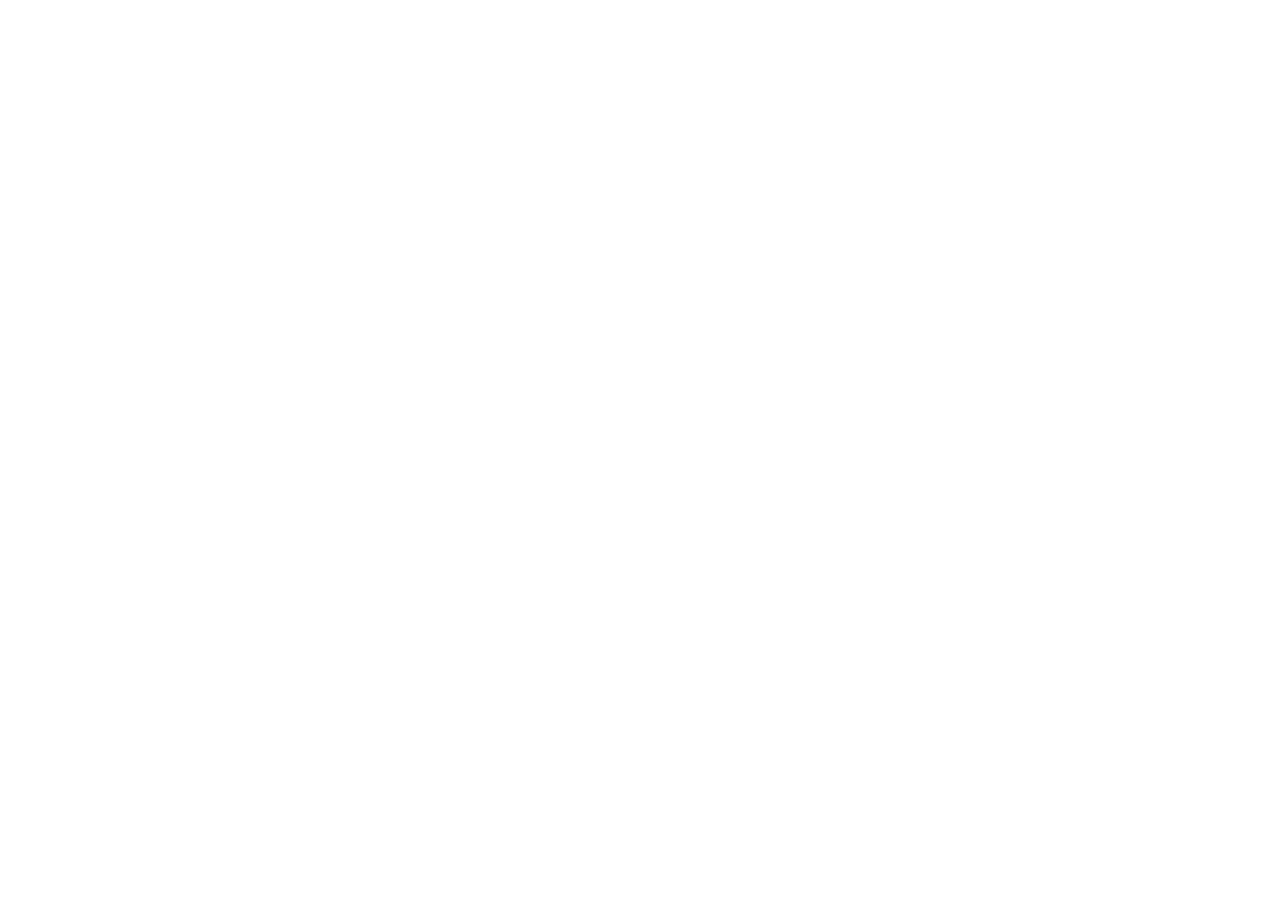
==== site/index.html @ 122f024d "logo" ====
<!DOCTYPE html>
<html lang="en">
  <head>
    <meta charset="UTF-8" />
    <meta name="viewport" content="width=device-width, initial-scale=1.0" />
    <link rel="stylesheet" href="style.css" />
    <title>Fish-fil-a</title>
  </head>
  <body>
    <script src="app.js"></script>
  </body>
</html>
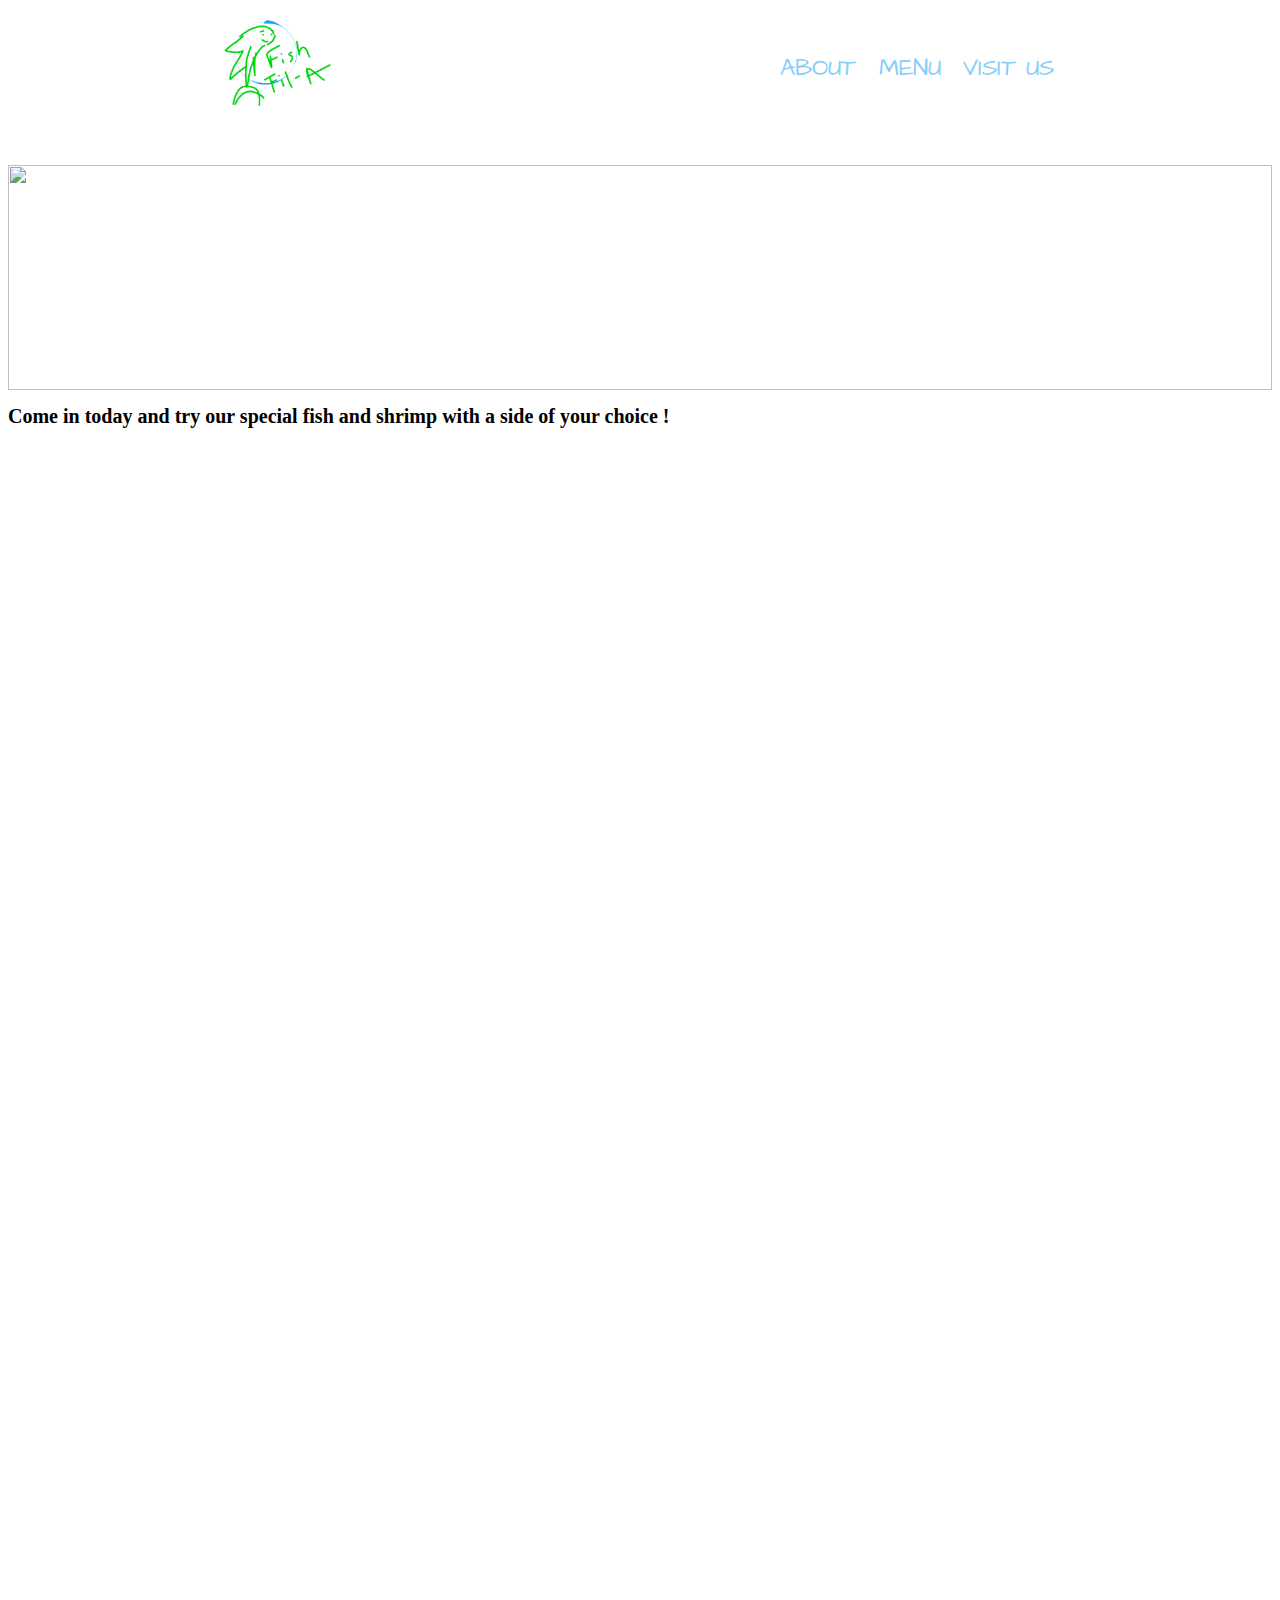
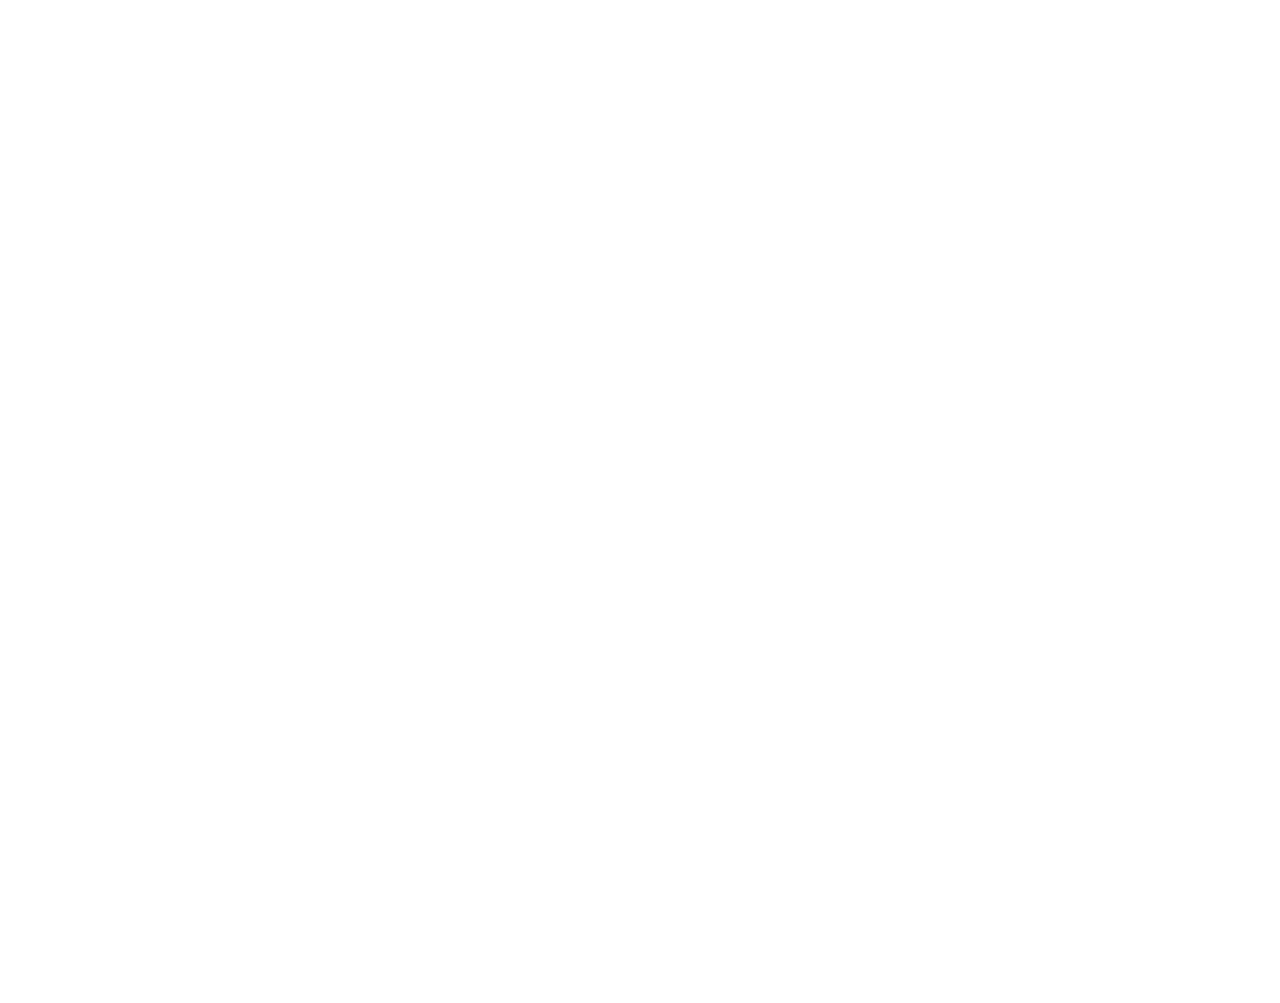
==== commit eb6db522: "pages" ====
--- a/site/index.html
+++ b/site/index.html
@@ -7,6 +7,40 @@
     <title>Fish-fil-a</title>
   </head>
   <body>
+    <nav>
+      <section class="logo">
+        <a href="#home">
+          <img src="../images/logo/logo1ofc.png" alt="" height="90px" />
+        </a>
+      </section>
+      <section class="links">
+        <a href="#about">About</a>
+        <a href="#menu">Menu</a>
+        <a href="#visit">Visit Us</a>
+      </section>
+    </nav>
+
+    <!-- main is for fixed navbar  -->
+    <div class="main">
+      <section id="home" class="home">
+        <div>
+          <img src="../images/design/homeimg1.jpg" alt="" class="homeimg2" />
+        </div>
+
+        <div>
+          <h1 class="homeText">
+            Come in today and try our special fish and shrimp with a side of
+            your choice !
+          </h1>
+        </div>
+      </section>
+      <section id="about" class="about"></section>
+      <section id="menu" class="menu"></section>
+      <section id="visit" class="visit"></section>
+    </div>
+
+    <footer></footer>
+
     <script src="app.js"></script>
   </body>
 </html>
--- a/site/style.css
+++ b/site/style.css
@@ -0,0 +1,95 @@
+@import url("https://fonts.googleapis.com/css2?family=Architects+Daughter&family=Bebas+Neue&family=Crimson+Text&display=swap");
+
+font-family: "Architects Daughter", cursive;
+font-family: "Bebas Neue", cursive;
+font-family: "Crimson Text", serif;
+
+* {
+  box-sizing: border-box;
+  margin: 0;
+  padding: 0;
+}
+
+html {
+  font-size: 62.5%;
+  scroll-behavior: smooth;
+  scroll-behavior: smooth;
+  background-color: white;
+}
+
+nav {
+  position: fixed; /* Set the navbar to fixed position */
+  top: 0; /* Position the navbar at the top of the page */
+  width: 100%; /* Full width */
+
+  height: 15vh;
+  width: 100vw;
+  display: flex;
+  flex-direction: row;
+  align-items: center;
+  justify-content: space-around;
+  background-color: white;
+}
+
+.logo {
+  /* ADJUST THE LOGO FROM THE RIGHT SIDE TO THE LEFT */
+
+  /* ADJUST THE LOGO FROM THE RIGHT SIDE TO THE LEFT */
+  /* CREDIT TO https://codepen.io/j3gro/pen/sactq */
+  transform: rotate(0deg) scale(1) translateZ(0);
+  transition: all 0.4s cubic-bezier(0.8, 1.8, 0.75, 0.75);
+  cursor: pointer;
+}
+
+.logo:hover {
+  transform: rotate(10deg) scale(1.1);
+}
+/* CREDIT TO https://codepen.io/j3gro/pen/sactq */
+
+nav a {
+  text-decoration: none;
+  text-transform: uppercase;
+  font-size: 24px;
+  margin-right: 20px;
+  font-family: "Architects Daughter", cursive;
+  color: lightskyblue;
+}
+
+nav a:hover {
+  color: limegreen;
+  transition: 0.4s ease-in-out;
+}
+
+.links a {
+}
+
+.main {
+  margin-top: 30px; /* Add a top margin to avoid content overlay */
+  display: flex;
+  flex-direction: column;
+}
+
+.home {
+  margin-top: 15vh;
+  height: 65vh;
+}
+
+.homeimg2 {
+  width: 100%;
+  height: 25vh;
+}
+
+.about {
+  height: 50vh;
+}
+
+.menu {
+  height: 85vh;
+}
+
+.visit {
+  height: 70vh;
+}
+
+footer {
+}
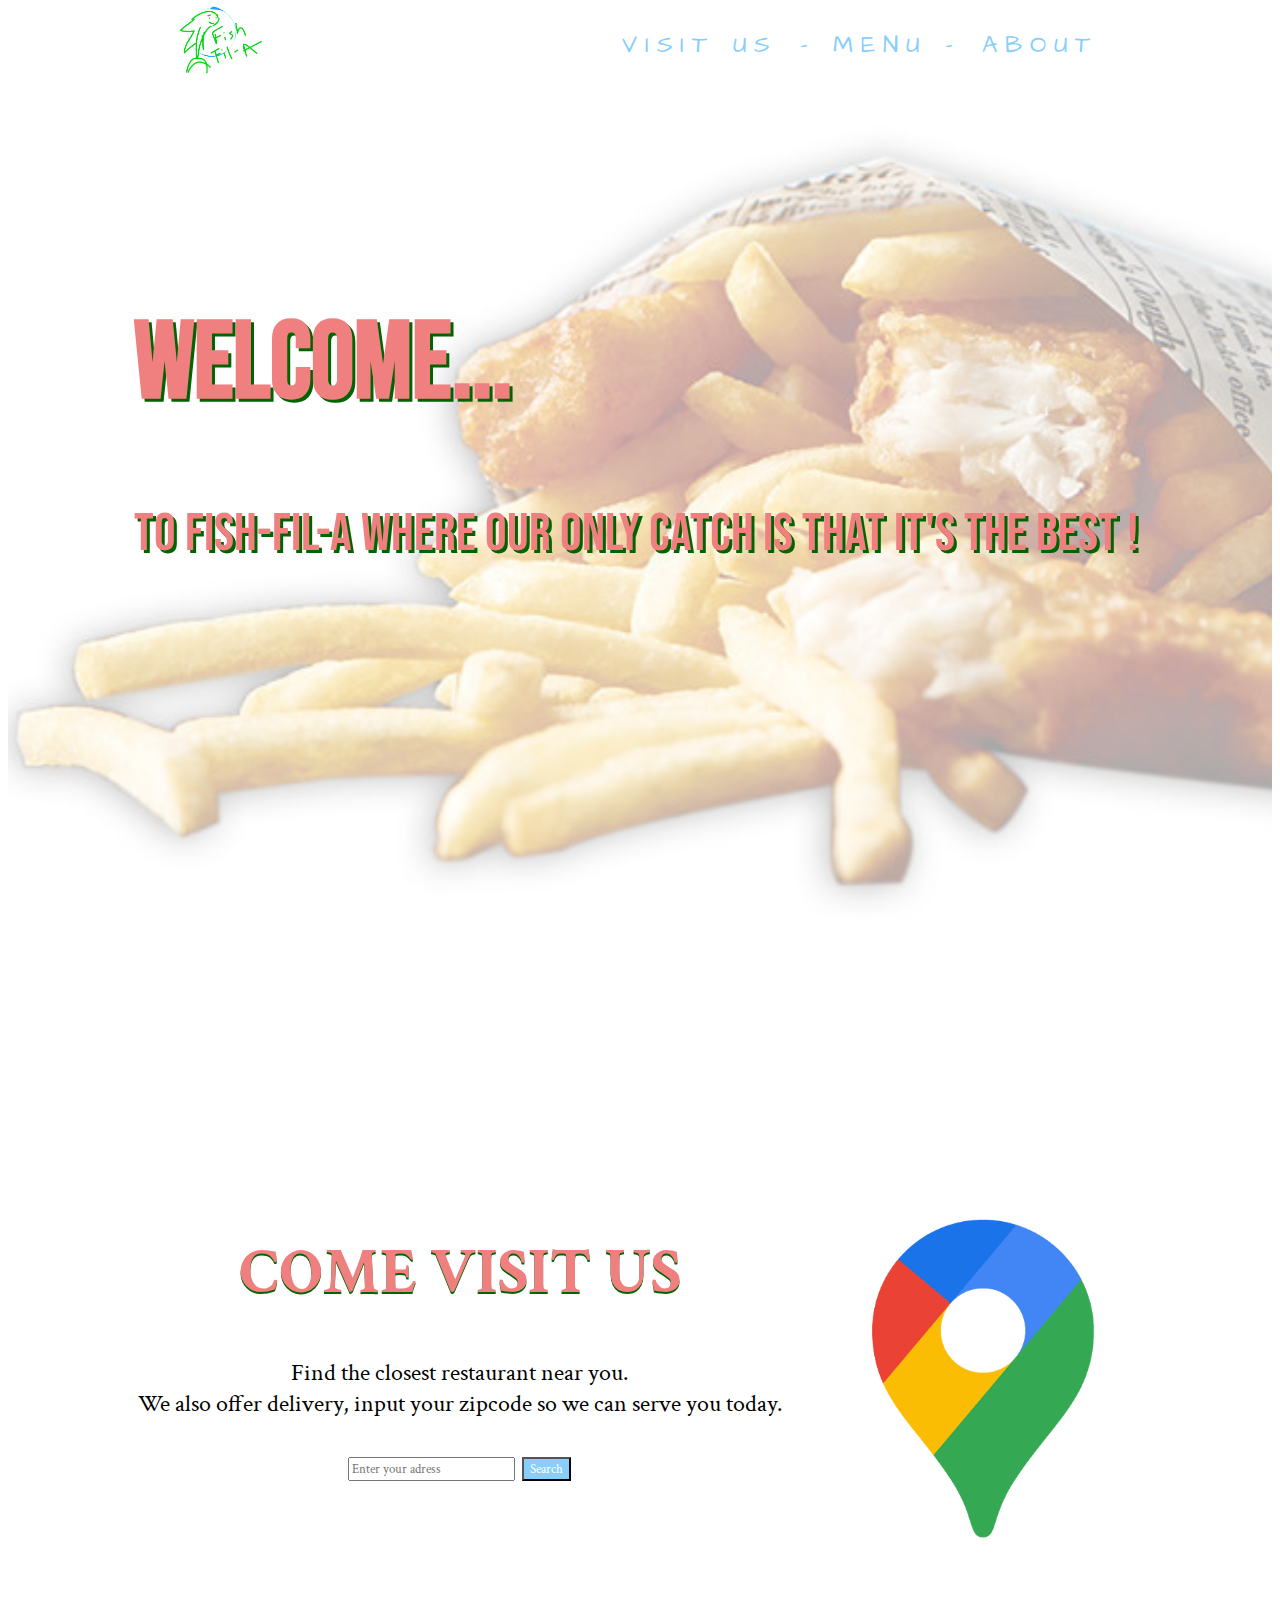
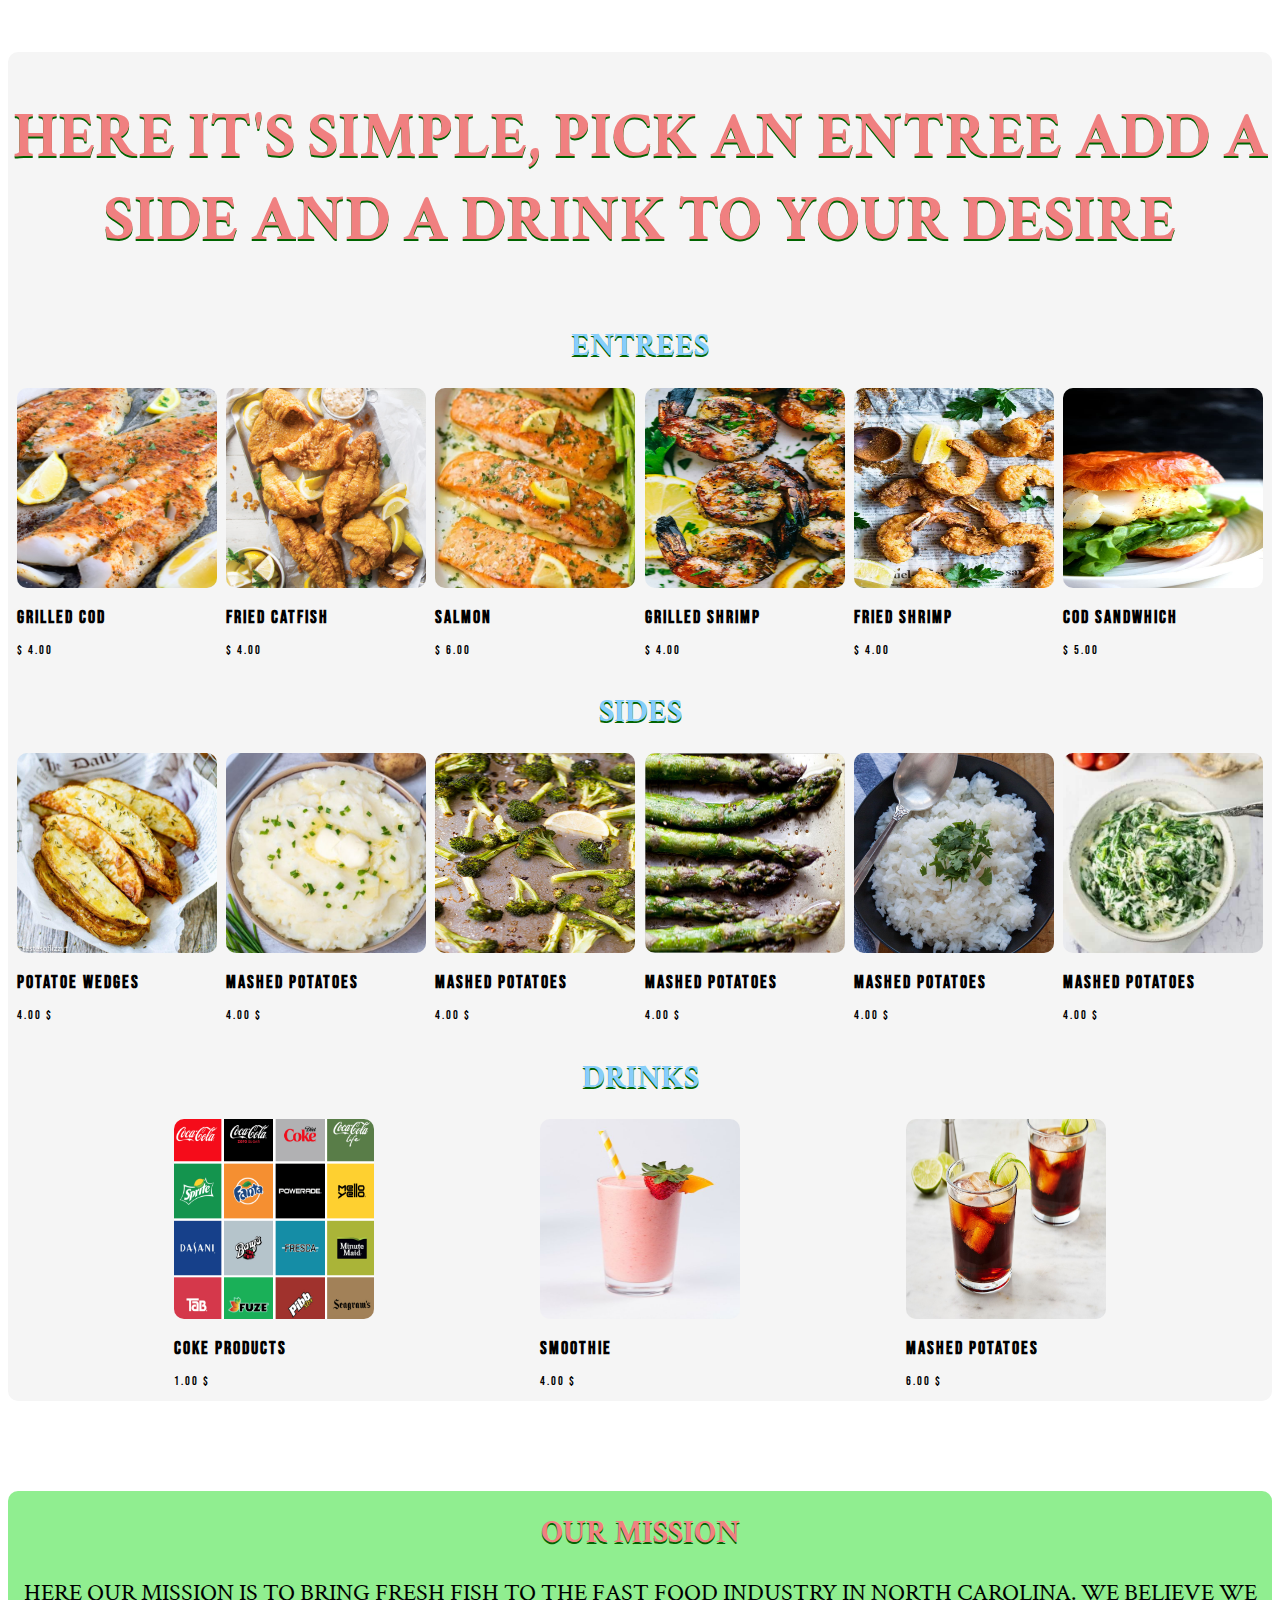
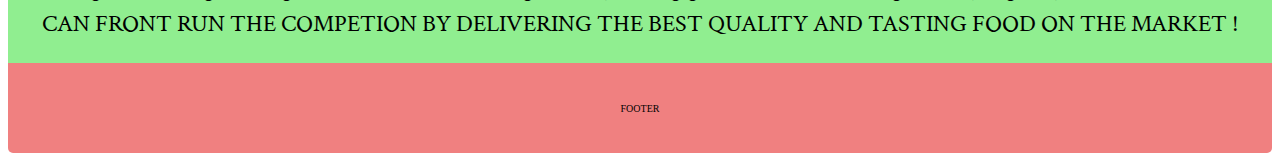
==== commit a83fd03e: "finished" ====
--- a/site/index.html
+++ b/site/index.html
@@ -4,42 +4,196 @@
     <meta charset="UTF-8" />
     <meta name="viewport" content="width=device-width, initial-scale=1.0" />
     <link rel="stylesheet" href="style.css" />
+    <link rel="icon" href="../images/logo/logo1ofc.png" />
+    <link
+      rel="stylesheet"
+      href="https://use.fontawesome.com/releases/v5.14.0/css/all.css"
+      integrity="sha384-HzLeBuhoNPvSl5KYnjx0BT+WB0QEEqLprO+NBkkk5gbc67FTaL7XIGa2w1L0Xbgc"
+      crossorigin="anonymous"
+    />
+
     <title>Fish-fil-a</title>
   </head>
   <body>
     <nav>
       <section class="logo">
         <a href="#home">
-          <img src="../images/logo/logo1ofc.png" alt="" height="90px" />
+          <img src="../images/logo/logo1ofc.png" alt="" class="directlogo" />
         </a>
       </section>
       <section class="links">
+        <a href="#visit">Visit Us</a>
+        <a href="#menu">- Menu -</a>
         <a href="#about">About</a>
-        <a href="#menu">Menu</a>
-        <a href="#visit">Visit Us</a>
       </section>
     </nav>
 
     <!-- main is for fixed navbar  -->
     <div class="main">
       <section id="home" class="home">
-        <div>
-          <img src="../images/design/homeimg1.jpg" alt="" class="homeimg2" />
-        </div>
-
-        <div>
-          <h1 class="homeText">
-            Come in today and try our special fish and shrimp with a side of
-            your choice !
+        <div class="homeContent">
+          <div class="homeText">
+            <h1>WELCOME...</h1>
+            <p>
+              To Fish-fil-a where our only catch is that it's the best !
+            </p>
+            <br />
+          </div>
+
+          <div class="homeBanner">
+            <!-- <img src="../images/fishandchips.jpg" alt="" srcset="" class="homeimg" /> -->
+          </div>
+        </div>
+      </section>
+
+      <section id="visit" class="visit">
+        <div class="visitContent">
+          <div class="visitText">
+            <h1>COME VISIT US <i class="fas fa-car"></i></h1>
+            <p>
+              Find the closest restaurant near you. <br />
+              We also offer delivery, input your zipcode so we can serve you
+              today.
+            </p>
+
+            <div class="visitSearch">
+              <form action="/action_page.php" class="enterAddress">
+                <input type="text" placeholder="Enter your adress" />
+                <input type="submit" value="Search" class="subbtn" />
+              </form>
+            </div>
+          </div>
+
+          <div>
+            <img
+              src="../images/location.png"
+              alt=""
+              srcset=""
+              class="visitPic"
+            />
+          </div>
+        </div>
+      </section>
+
+      <section id="menu" class="menu">
+        <div class="menuTitle">
+          <h1>
+            Here it's simple, pick an entree add a side and a drink to your
+            desire
           </h1>
         </div>
-      </section>
-      <section id="about" class="about"></section>
-      <section id="menu" class="menu"></section>
-      <section id="visit" class="visit"></section>
+        <div class="menuContent">
+          <h1>Entrees</h1>
+
+          <div class="menuItems">
+            <div class="menuItems1">
+              <img src="../images/menu/entrees/grilledcod.jpg" alt="" />
+              <h2>Grilled Cod</h2>
+              <p>$ 4.00</p>
+            </div>
+            <div class="menuItems1">
+              <img src="../images/menu/entrees/friedcatfish.jpg" alt="" />
+              <h2>Fried Catfish</h2>
+              <p>$ 4.00</p>
+            </div>
+            <div class="menuItems1">
+              <img src="../images/menu/entrees/salmon.jpg" alt="" />
+              <h2>Salmon</h2>
+              <p>$ 6.00</p>
+            </div>
+            <div class="menuItems1">
+              <img src="../images/menu/entrees/grilledshrimp.jpg" alt="" />
+              <h2>Grilled Shrimp</h2>
+              <p>$ 4.00</p>
+            </div>
+            <div class="menuItems1">
+              <img src="../images/menu/entrees/friedshrimp.jpg" alt="" />
+              <h2>Fried Shrimp</h2>
+              <p>$ 4.00</p>
+            </div>
+            <div class="menuItems1">
+              <img src="../images/menu/entrees/codfishsandwich.jpg" alt="" />
+              <h2>Cod sandwhich</h2>
+              <p>$ 5.00</p>
+            </div>
+          </div>
+
+          <h1>Sides</h1>
+
+          <div class="sides">
+            <div class="menuItems">
+              <div class="menuItems1">
+                <img src="../images/menu/sides/wedges.jpg" alt="" />
+                <h2>Potatoe Wedges</h2>
+                <p>4.00 $</p>
+              </div>
+              <div class="menuItems1">
+                <img src="../images/menu/sides/mashedpotatoes.jpg" alt="" />
+                <h2>Mashed Potatoes</h2>
+                <p>4.00 $</p>
+              </div>
+              <div class="menuItems1">
+                <img src="../images/menu/sides/broccoli.jpg" alt="" />
+                <h2>Mashed Potatoes</h2>
+                <p>4.00 $</p>
+              </div>
+              <div class="menuItems1">
+                <img src="../images/menu/sides/asparagus.jpg" alt="" />
+                <h2>Mashed Potatoes</h2>
+                <p>4.00 $</p>
+              </div>
+              <div class="menuItems1">
+                <img src="../images/menu/sides/rice.jpg" alt="" />
+                <h2>Mashed Potatoes</h2>
+                <p>4.00 $</p>
+              </div>
+              <div class="menuItems1">
+                <img src="../images/menu/sides/creamspinach.jpg" alt="" />
+                <h2>Mashed Potatoes</h2>
+                <p>4.00 $</p>
+              </div>
+            </div>
+
+            <h1>Drinks</h1>
+
+            <div class="menuItems">
+              <div class="menuItems1">
+                <img src="../images/menu/drinks/cokeproducts.png" alt="" />
+                <h2>Coke Products</h2>
+                <p>1.00 $</p>
+              </div>
+              <div class="menuItems1">
+                <img src="../images/menu/drinks/smoothie.jpg" alt="" />
+                <h2>Smoothie</h2>
+                <p>4.00 $</p>
+              </div>
+              <div class="menuItems1">
+                <img src="../images/menu/drinks/rumncoke.jpg" alt="" />
+                <h2>Mashed Potatoes</h2>
+                <p>6.00 $</p>
+              </div>
+            </div>
+          </div>
+        </div>
+      </section>
+
+      <section id="about" class="about">
+        <div class="aboutContent">
+          <div class="aboutText">
+            <h1>Our mission</h1>
+            <p>
+              Here our mission is to bring fresh fish to the fast food industry
+              in North Carolina. We believe we can front run the competion by
+              delivering the best quality and tasting food on the market !
+            </p>
+          </div>
+        </div>
+      </section>
     </div>
 
-    <footer></footer>
+    <footer>
+      FOOTER
+    </footer>
 
     <script src="app.js"></script>
   </body>
--- a/site/style.css
+++ b/site/style.css
@@ -13,16 +13,13 @@
 html {
   font-size: 62.5%;
   scroll-behavior: smooth;
-  scroll-behavior: smooth;
   background-color: white;
 }
 
 nav {
   position: fixed; /* Set the navbar to fixed position */
   top: 0; /* Position the navbar at the top of the page */
-  width: 100%; /* Full width */
-
-  height: 15vh;
+  height: 10vh;
   width: 100vw;
   display: flex;
   flex-direction: row;
@@ -46,6 +43,11 @@
 }
 /* CREDIT TO https://codepen.io/j3gro/pen/sactq */
 
+.directlogo {
+  transition: 0.5s ease-in-out;
+  height: 70px;
+}
+
 nav a {
   text-decoration: none;
   text-transform: uppercase;
@@ -53,14 +55,32 @@
   margin-right: 20px;
   font-family: "Architects Daughter", cursive;
   color: lightskyblue;
+  letter-spacing: 8px;
 }
 
 nav a:hover {
-  color: limegreen;
+  color: lightcoral;
   transition: 0.4s ease-in-out;
 }
 
 .links a {
+}
+
+@media only screen and (max-width: 900px) {
+  nav {
+    height: 10vh;
+    transition: 0.5s ease-in-out;
+  }
+  nav a {
+    font-size: 20px;
+    transition: 0.5s ease-in-out;
+    margin-bottom: 10px;
+    letter-spacing: 2px;
+  }
+  .directlogo {
+    height: 50px;
+    transition: 0.5s ease-in-out;
+  }
 }
 
 .main {
@@ -70,26 +90,210 @@
 }
 
 .home {
-  margin-top: 15vh;
-  height: 65vh;
-}
-
-.homeimg2 {
+  height: 90vh;
+  margin-top: 10vh;
+
+  background-image: url(../images/fishandchipsbg2.png);
+  background-repeat: no-repeat;
+  background-size: cover;
   width: 100%;
-  height: 25vh;
+}
+
+.homeContent {
+  margin-left: 10%;
+  margin-top: 20vh;
+}
+.homeimg {
+}
+
+.homeText {
+  font-size: 54px;
+  font-family: "Bebas Neue", cursive;
+  text-align: left;
+  color: lightcoral;
+  text-shadow: 2.5px 2.5px darkgreen;
+  width: 90%;
+}
+
+@media only screen and (max-width: 900px) {
+  .home {
+    background-position-x: 20%;
+  }
+
+  .homeContent {
+    margin-left: 10%;
+    margin-top: 10vh;
+  }
+
+  .homeText {
+    text-align: center;
+  }
+}
+
+.visit {
+  margin-top: 10vh;
+}
+
+.visitContent {
+  margin-top: 10vh;
+  margin-left: 5%;
+  width: 90%;
+  display: flex;
+  flex-wrap: wrap;
+  justify-content: center;
+  align-items: center;
+}
+
+.visitText {
+  text-align: center;
+  font-family: "Crimson Text", serif;
+  font-size: 32px;
+  width: 60%;
+}
+
+.visitText h1 {
+  color: lightcoral;
+  text-shadow: 0px 2px darkgreen;
+}
+
+.visitText p {
+  font-family: "Crimson Text", serif;
+  font-size: 24px;
+}
+
+.visitSearch {
+  font-family: "Crimson Text", serif;
+}
+
+.visitSearch input {
+  font-family: "Crimson Text", serif;
+}
+
+.visitPic {
+  margin-top: 10vh;
+  height: 40vh;
+}
+
+.subbtn {
+  color: white;
+  background-color: lightskyblue;
+}
+
+@media only screen and (max-width: 900px) {
+  .visit {
+    height: 100vh;
+  }
+
+  .visitText {
+    width: 100%;
+  }
+}
+
+@media only screen and (max-width: 400px) {
+  .visitContent {
+    margin-left: 5%;
+  }
+  .visitText {
+    width: 100%;
+    font-size: 21px;
+  }
+  .visitPic {
+    margin-top: 10vh;
+    height: 20vh;
+  }
+}
+
+.menu {
+  margin-top: 10vh;
+  background-color: whitesmoke;
+  border-radius: 10px;
+}
+
+.menuTitle {
+  text-align: center;
+  font-size: 32px;
+  font-family: "Crimson Text", serif;
+  color: lightcoral;
+  text-shadow: 0px 2px darkgreen;
+  text-transform: uppercase;
+}
+
+@media only screen and (max-width: 400px) {
+  .menuTitle {
+    font-size: 21px;
+  }
+}
+
+.menuContent {
+  display: flex;
+  flex-direction: column;
+  flex-wrap: wrap;
+}
+
+.menuContent h1 {
+  text-align: center;
+  font-size: 32px;
+  font-family: "Crimson Text", serif;
+  color: lightskyblue;
+  text-shadow: 0px 2px darkgreen;
+  text-transform: uppercase;
+}
+
+.menuItems {
+  display: flex;
+  flex-direction: row;
+  flex-wrap: wrap;
+  justify-content: space-evenly;
+}
+
+.menuItems1 {
+  font-size: 12px;
+  letter-spacing: 2px;
+  font-family: "Bebas Neue", cursive;
+}
+
+.menuItems1 img {
+  height: 200px;
+  width: 200px;
+  border-radius: 10px;
 }
 
 .about {
-  height: 50vh;
-}
-
-.menu {
-  height: 85vh;
-}
-
-.visit {
-  height: 70vh;
+  margin-top: 10vh;
+  background-color: lightgreen;
+  border-radius: 10px 10px 0px 0px;
+}
+
+.aboutContent {
+}
+
+.aboutText h1 {
+  text-align: center;
+  font-size: 32px;
+  font-family: "Crimson Text", serif;
+  color: lightcoral;
+  text-shadow: 0px 2px darkgreen;
+  text-transform: uppercase;
+}
+
+.aboutText p {
+  text-transform: uppercase;
+}
+
+.aboutText {
+  /* font-family: "Architects Daughter", cursive; */
+  /* font-family: "Bebas Neue", cursive; */
+  font-family: "Crimson Text", serif;
+  font-size: 24px;
+  text-align: center;
 }
 
 footer {
-}
+  height: 10vh;
+  background-color: lightcoral;
+  border-radius: 0px 0px 5px 5px;
+  text-align: center;
+  display: flex;
+  justify-content: center;
+  align-items: center;
+}
